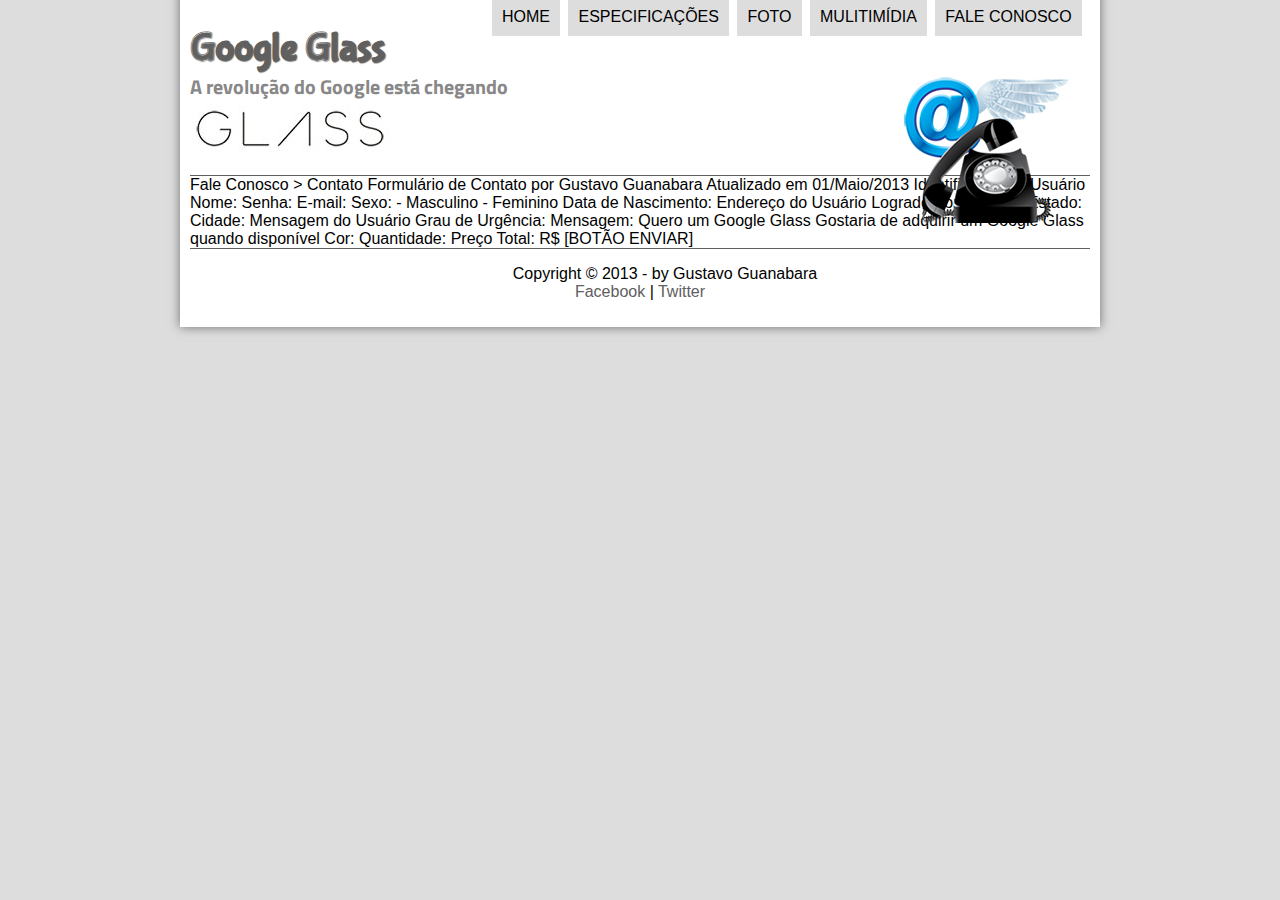
==== faleConosco.html @ ca6f2cea "82,05 do curso concluido!" ====
<!DOCTYPE html>
<html lang="pt-br">

<head>
  <meta charset="utf-8">
  <title>Tudo sobre Google Glass</title>
  <link rel="stylesheet" href="css/estilo.css">
</head>
<script language="javascript" src="js/funcoes.js"></script>

<body>
  <div id="interface">
    <header id="cabecalho">
      <hgroup>
        <h1>Google Glass</h1>
        <h2>A revolução do Google está chegando</h2>
      </hgroup>
      <img id="icone" src="img/contato.png" alt="Imagem pequena do google glass de cor preta." title="Google Glass">

      <nav id="menu">
        <h1>Menu Principal</h1>
        <ul type="square">
          <li onmouseover="mudaFoto('img/home.png')" onmouseout="mudaFoto('img/contato.png')"><a href="index.html">Home</a></li>
          <li onmouseover="mudaFoto('img/especificacoes.png')" onmouseout="mudaFoto('img/contato.png')"><a href="specs.html">Especificações</a></li>
          <li onmouseover="mudaFoto('img/fotos.png')" onmouseout="mudaFoto('img/contato.png')"><a href="fotos.html">Foto</a></li>
          <li onmouseover="mudaFoto('img/multimidia.png')" onmouseout="mudaFoto('img/contato.png')"><a href="multimidia.html">Mulitimídia</a></li>
          <li onmouseover="mudaFoto('img/contato.png')" onmouseout="mudaFoto('img/contato.png')"><a href="faleConosco.html">Fale Conosco</a></li>
        </ul>
      </nav>
    </header>

        Fale Conosco > Contato Formulário de Contato por Gustavo Guanabara Atualizado em 01/Maio/2013 Identificação do Usuário Nome: Senha: E-mail: Sexo: - Masculino - Feminino Data de Nascimento: Endereço do Usuário Logradouro: Número: Estado: Cidade: Mensagem
        do Usuário Grau de Urgência: Mensagem: Quero um Google Glass Gostaria de adquirir um Google Glass quando disponível Cor: Quantidade: Preço Total: R$ [BOTÃO ENVIAR]

        <footer id="rodape">
          <p>Copyright &copy; 2013 - by Gustavo Guanabara<br> <a href="http://facebook.com/cursosemvideo" target="_blank">Facebook</a> | <a href="http://twitter.com/cursosemvideo" target="_blank">Twitter</a></p>
        </footer>
  </div>
</body>

</html>
---- css/estilo.css ----
@charset "UTF-8";
@import url('https://fonts.googleapis.com/css?family=Finger+Paint|Titillium+Web');
@font-face {
  font-family: 'FonteLogo';
  src: url(../fonts/bubblegum-sans-regular.otf);
}
body{
  font-family:arial, sans-serif;
  background-color: #dddddd;
  color:rgba(0,0,0,1);
}
div#interface{
  width: 900px;
  background-color: #ffffff;
  margin: -20px auto 0px auto;
  box-shadow: 0px 0px 10px rgba(0,0,0,.5);
  padding: 10px;
}
p{
  text-align: justify;
  text-indent: 50px;
}
a{
  color: #606060;
  text-decoration: none;
}
a:hover{
  text-decoration: underline;
}
header#cabecalho img#icone{
  position: absolute;
  left: 900px;
  top: 70px;
}
header#cabecalho{
  border-bottom: 1px #606060 solid;
  height: 150px;
  background: url(../img/glass-logo-peq.jpg) no-repeat 0px 80px;
}
header#cabecalho h1{
  font-family: 'FonteLogo', sans-serif;
  font-size: 30pt;
  color: #606060;
  text-shadow: 1px 1px 1px rgba(0, 0, 0, 0.6);
  padding: 0px;
  margin-bottom: 0px;
}
header#cabecalho h2{
  font-family: 'Titillium Web', sans-serif;
  font-size: 15pt;
  color: #888888;
  padding: 0px;
  margin-top: 0px;
}
/*Formatarção de imagens com legendas*/
figure.fotoLegenda{
  position: relative;
  border:  8px solid white;
  box-shadow: 1px 1px 4px black;
}
figure.fotoLegenda img{
  width: 100%;
  height: 100%;
}
figure.fotoLegenda figcaption{
  opacity: 0;
  position: absolute;
  top: 0px;
  background-color: rgba(0, 0, 0, 0.4);
  color: white;
  width: 100%;
  height:100%;
  padding: 10px;
  box-sizing: border-box;
  transition: opacity 1s;
}
figure.fotoLegenda:hover figcaption{
  opacity: 1;
}
nav#menu{
  display: block;
}
nav#menu ul{
  list-style: none;
  text-transform: uppercase;
  position: absolute;
  top: -20px;
  left: 450px;
}
nav#menu li{
  display: inline-block;
  background-color: #dddddd;
  padding: 10px;
  margin: 2px;
  transition: background-color 1s;
}
nav#menu h1{
  display: none;
}
nav#menu li:hover{
  background-color: #606060;
}
nav#menu a{
  color: #000000;
  text-decoration: none;
}
nav#menu a:hover{
  color: #ffffff;
}
section#corpo{
  display:block;
  width: 500px;
  float: left;
  border-right: 1px solid #606060;
  padding-right: 15px;
}
article#noticia-principal h2{
  font-size: 13pt;
  color: #606060;
  background-color: #dddddd;
  padding: 5px 0px 5px 10px;
  margin: 10px 0px 10px 0px;
}
header#cabecalho-artigo h1{
  font-family: 'FonteLogo', sans-serif;
  font-size: 20pt;
  color: #606060;
  margin-bottom: 0px;
  margin-top: 0px;
}
header#cabecalho-artigo h2{
  font-size: 13pt;
  color: #cecece;
  background-color: #ffffff;
  margin: 0px;
}
.direita{
  text-align: right;
}
header#cabecalho-artigo h3{
  font-size: 12px;
  color: #606060;
}
table#tabela{
  border: 1px solid #606060;
  border-spacing: 0px;
  margin-left: auto;
  margin-right: auto;
}
table#tabela td{
  border: 1px solid #606060;
  padding: 10px;
}
table#tabela td.colLeft{
  color: #ffffff;
  background-color: #606060;
  font-family: Arial, sans-serif;
  text-align: right;
  vertical-align: middle;
  font-weight: bold;
}
table#tabela td.colRight{
  background-color: #cecece;
}
table#tabela caption{
  color: #888888;
  font-size: 13pt;
  font-weight: bolder;
}
table#tabela caption span{
  display: block;
  float: right;
  color: #000000;
  font-size: 8pt;
  margin-top: 10px;
}
aside#lateral{
  display: block;
  width: 350px;
  float: right;
  background-color: #dddddd;
  padding: 10px;
  margin-top: 10px;
  box-shadow: 2px 2px 2px rgba(0, 0, 0, 0.5);
}
aside#lateral h1{
  font-family: 'FonteLogo', sans-serif;
  font-size: 20pt;
  color: #606060;
  margin-top: 0px;
}
aside#lateral h2{
  background-color: #606060;
  font-size: 13pt;
  color: #ffffff;
  padding: 5px;

}
footer#rodape{
  clear: both;
  border-top: 1px solid #606060;
}
footer#rodape p{
  text-align: center;
}
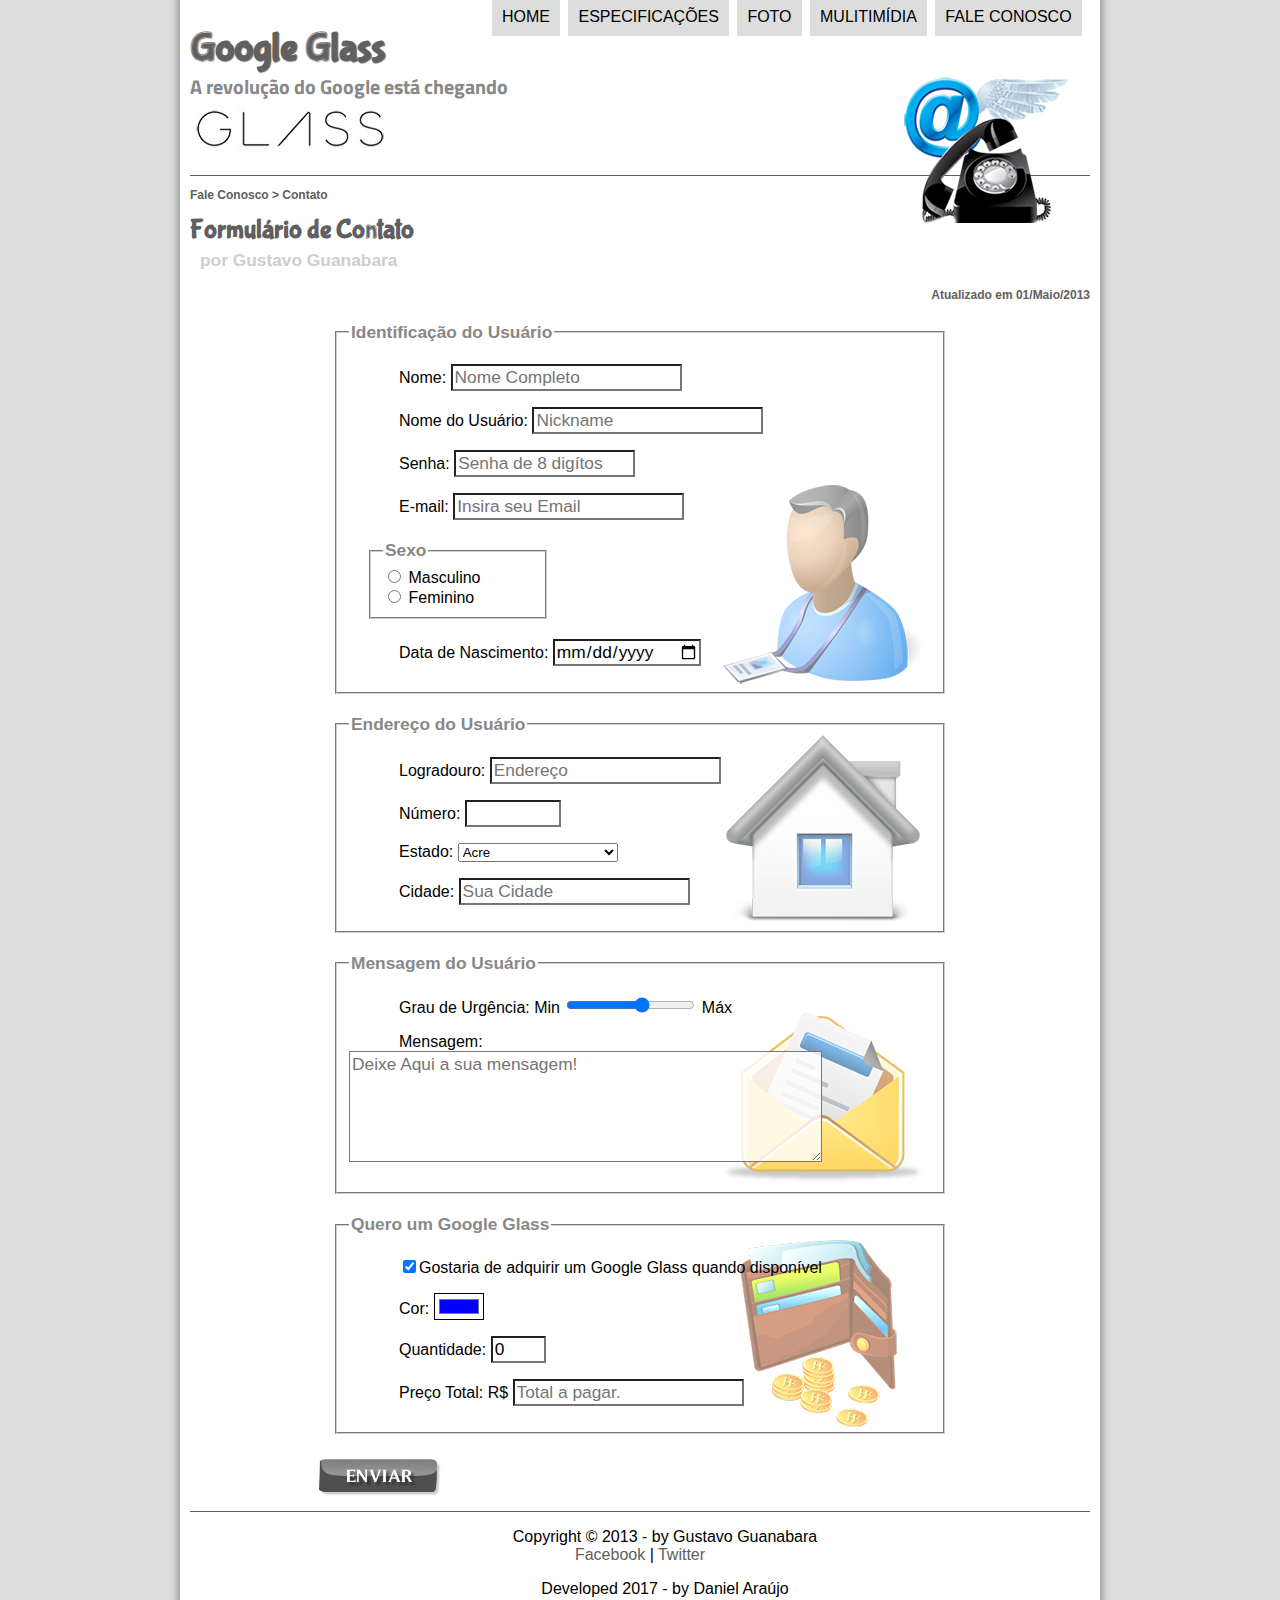
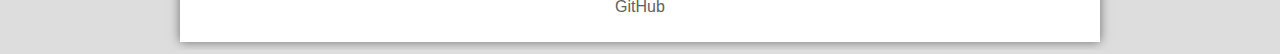
==== commit cc963bcd: "Finalizando o curso de HTML5 e CSS3 do Gustavo Guanabara" ====
--- a/faleConosco.html
+++ b/faleConosco.html
@@ -5,8 +5,17 @@
   <meta charset="utf-8">
   <title>Tudo sobre Google Glass</title>
   <link rel="stylesheet" href="css/estilo.css">
+  <link rel="stylesheet" href="css/form.css">
+  <script language="javascript" src="js/funcoes.js"></script>
+  <script>
+    function calc_total(){
+      var qtd = parseInt(document.getElementById('cQtd').value);
+      tot = qtd * 1500;
+      document.getElementById('cTot').value = tot;
+    }
+  </script>
 </head>
-<script language="javascript" src="js/funcoes.js"></script>
+
 
 <body>
   <div id="interface">
@@ -28,13 +37,144 @@
         </ul>
       </nav>
     </header>
+    <section id="corpoFull">
+      <article id="noticia-principal">
+        <header id="cabecalho-artigo">
+          <hgroup>
+            <h3>Fale Conosco > Contato</h3>
+            <h1>Formulário de Contato</h1>
+            <h2>por Gustavo Guanabara</h2>
+            <h3 class="direita">Atualizado em 01/Maio/2013</h3>
+          </hgroup>
+        </header>
+        <form id="fContato" action="mailto:danieloliveira14@gmail.com" method="post" oninput="calc_total();">
+          <fieldset id="usuario">
+            <legend>Identificação do Usuário</legend>
+            <p><label for="cNome">Nome: <input type="text" name="tNome" id="cNome" size="20" maxlength="30" placeholder="Nome Completo"></label></p>
+            <p><label for="cUser">Nome do Usuário: <input type="text" name="tUser" id="cUser" size="20" maxlength="30" placeholder="Nickname"></label></p>
+            <p><label for="cSenha">Senha: <input type="password" name="tSenha" id="cSenha"size="15" maxlength="8" placeholder="Senha de 8 digítos"></label></p>
+            <p><label for="cMail">E-mail: <input type="email" name="tMail" id="cMail" size="20" maxlength="40" placeholder="Insira seu Email"></label></p>
+            <fieldset id="sexo">
+              <legend>Sexo</legend>
+              <input type="radio" name="tSexo" id="cMasc"> <label for="cMasc">Masculino</label><br>
+              <input type="radio" name="tSexo" id="cFem"> <label for="cFem">Feminino</label> </fieldset>
+            <p><label for="cDate">Data de Nascimento: <input type="date" name="tDate" id="cDate"></label></p>
+          </fieldset>
+          <fieldset id="endereco">
+            <legend>Endereço do Usuário</legend>
+            <p><label for="cRua">Logradouro: <input type="text" name="tRua" id="cRua" size="20" maxlength="80" placeholder="Endereço"></label></p>
+            <p><label for="cNum">Número: <input type="number" name="tNum" id="cNum" min="0" max="99999"></label></p>
+            <p><label for="cEst">Estado: </label>
+              <select name="tEst" id="cEst">
+              <optgroup label="Região Norte">
+                <option value="AC">Acre</option>
+                <option value="AP">Amapá</option>
+                <option value="AM">Amazonas</option>
+                <option value="PA">Pará</option>
+                <option value="RD">Rondônia</option>
+                <option value="RO">Roraima</option>
+                <option value="TO">Tocantins</option>
+              </optgroup>
+              <optgroup label="Região Nordeste">
+                <option value="AL">Alagoas</option>
+                <option value="BA">Bahia</option>
+                <option value="CE">Ceará</option>
+                <option value="MA">Maranhão</option>
+                <option value="PA">Paraíba</option>
+                <option value="PE">Pernambuco</option>
+                <option value="PI">Piauí</option>
+                <option value="RN">Rio Grande do Norte</option>
+                <option value="SE">Sergipe</option>
+              </optgroup>
+              <optgroup label="Região Sudeste">
+                <option value="ES">Espirito Santo</option>
+                <option value="MG">Minas Gerais</option>
+                <option value="RJ">Rio de Janeiro</option>
+                <option value="SP">São Paulo</option>
+              </optgroup>
+              <optgroup label="Região Centro Oeste">
+                <option value="DF">Distrito Federal</option>
+                <option value="GO">Goiás</option>
+                <option value="MG">Mato Grosso</option>
+                <option value="MS">Mato Grosso do Sul</option>
+              </optgroup>
+              <optgroup label="Região Sul">
+                <option value="PR">Paraná</option>
+                <option value="RS">Rio Grande do Sul</option>
+                <option value="SC">Santa Catarina</option>
+              </optgroup>
+            </select>
+            </p>
+            <p><label for="cCid">Cidade: </label><input type="text" name="tCid" id="cCid" size="20" maxlength="40" placeholder="Sua Cidade" list="cidades"></p>
+            <datalist id="cidades">
+              <option value="Rio de Janeiro"></option>
+              <option value="Nova Iguaçu"></option>
+              <option value="Niterói"></option>
+              <option value="São Paulo"></option>
+              <option value="Bauru"></option>
+              <option value="Campinas"></option>
+              <option value="Belo Horizonte"></option>
+              <option value="Viçosa"></option>
+              <option value="Vitória"></option>
+              <option value="Rio Branco"></option>
+              <option value="Porto Velho"></option>
+              <option value="Boa Vista"></option>
+              <option value="Belém"></option>
+              <option value="Macapá"></option>
+              <option value="Palmas"></option>
+              <option value="São Luis"></option>
+              <option value="Imperatriz"></option>
+              <option value="Teresina"></option>
+              <option value="Fortaleza"></option>
+              <option value="Sobral"></option>
+              <option value="Iguatu"></option>
+              <option value="Juazeiro do Norte"></option>
+              <option value="Natal"></option>
+              <option value="Mossoró"></option>
+              <option value="Campina Grande"></option>
+              <option value="João Pessoa"></option>
+              <option value="Caruaru"></option>
+              <option value="Recife"></option>
+              <option value="Maceió"></option>
+              <option value="Aracaju"></option>
+              <option value="Salvador"></option>
+              <option value="Feira de Santana"></option>
+              <option value="Ilhéus"></option>
+              <option value="Juazeiro"></option>
+              <option value="Cuiabá"></option>
+              <option value="Brasília"></option>
+              <option value="Goiania"></option>
+              <option value="Campo Grande"></option>
+              <option value="Curitiba"></option>
+              <option value="São José dos Pinhais"></option>
+              <option value="Florianópolis"></option>
+              <option value="Chapecó"></option>
+              <option value="Porto Alegre"></option>
+              <option value="Caxias"></option>
+            </datalist>
+          </fieldset>
+          <fieldset id="mensagem">
+            <legend>Mensagem do Usuário</legend>
+            <p><label for="cUrg">Grau de Urgência: </label>Min <input type="range" name="tUrg" id="cUrg" min="0" max="10" step="2"> Máx</p>
+            <p><label for="cMsg">Mensagem: </label><textarea name="tMsg" id="cMsg" rows="5" cols="45" placeholder="Deixe Aqui a sua mensagem!"></textarea></p>
+          </fieldset>
+          <fieldset id="pedido">
+            <legend>Quero um Google Glass</legend>
+            <p><input type="checkbox" name="tPed" id="cPed" checked><label for="cPed">Gostaria de adquirir um Google Glass quando disponível</label></p>
+            <p><label for="cCor">Cor: </label><input type="color" name="tCor" id="cCor" value="#0000FF"></p>
+            <p><label for="cQtd">Quantidade: </label><input type="number" name="tQtd" id="cQtd" min="0" max="5" value="0"></p>
+            <p><label for="cTot">Preço Total: R$ </label> <input type="text" name="tTot" id="cTot" placeholder="Total a pagar." readonly></p>
+          </fieldset>
 
-        Fale Conosco > Contato Formulário de Contato por Gustavo Guanabara Atualizado em 01/Maio/2013 Identificação do Usuário Nome: Senha: E-mail: Sexo: - Masculino - Feminino Data de Nascimento: Endereço do Usuário Logradouro: Número: Estado: Cidade: Mensagem
-        do Usuário Grau de Urgência: Mensagem: Quero um Google Glass Gostaria de adquirir um Google Glass quando disponível Cor: Quantidade: Preço Total: R$ [BOTÃO ENVIAR]
+          <input type="image" name="tEnviar" src="img/botao-enviar.png">
 
-        <footer id="rodape">
-          <p>Copyright &copy; 2013 - by Gustavo Guanabara<br> <a href="http://facebook.com/cursosemvideo" target="_blank">Facebook</a> | <a href="http://twitter.com/cursosemvideo" target="_blank">Twitter</a></p>
-        </footer>
+        </form>
+      </article>
+    </section>
+    <footer id="rodape">
+      <p>Copyright &copy; 2013 - by Gustavo Guanabara<br> <a href="http://facebook.com/cursosemvideo" target="_blank">Facebook</a> | <a href="http://twitter.com/cursosemvideo" target="_blank">Twitter</a></p>
+      <p>Developed 2017 - by Daniel Araújo <br> <a href="https://github.com/Pakato14/GLASS_PROJECT" target="_blank">GitHub</a></p>
+    </footer>
   </div>
 </body>
 
--- a/css/estilo.css
+++ b/css/estilo.css
@@ -194,7 +194,13 @@
   font-size: 13pt;
   color: #ffffff;
   padding: 5px;
-
+}
+video.movie{
+  display: block;
+  position: relative;
+  margin-left: auto;
+  margin-right: auto;
+  width:350px;
 }
 footer#rodape{
   clear: both;
--- a/css/form.css
+++ b/css/form.css
@@ -0,0 +1,43 @@
+@charset "UTF-8";
+section{
+  display: block;
+}
+
+form{
+  width: 650px;
+  margin: auto;
+}
+input, textarea{
+  font-family: sans-serif;
+  font-weight: normal;
+  font-size: 13pt;
+  background-color: rgba(255, 255, 255, 0.8);
+}
+input:hover, textarea:hover{
+  background-color: #dddddd;
+}
+legend{
+  color: #888888;
+  font-weight: bold;
+  font-size: 13pt;
+  font-family: sans-serif;
+}
+fieldset{
+  border-color: #cecece;
+  margin: 20px;
+}
+fieldset#sexo{
+  width: 150px;
+}
+fieldset#usuario{
+  background: url("../img/icone-contato.png") no-repeat 95% 95%;
+}
+fieldset#endereco{
+  background: url("../img/icone-endereco.png") no-repeat 95% 95%;
+}
+fieldset#mensagem{
+  background: url("../img/icone-mensagem.png") no-repeat 95% 95%;
+}
+fieldset#pedido{
+  background: url("../img/icone-pagamento.png") no-repeat 95% 95%;
+}
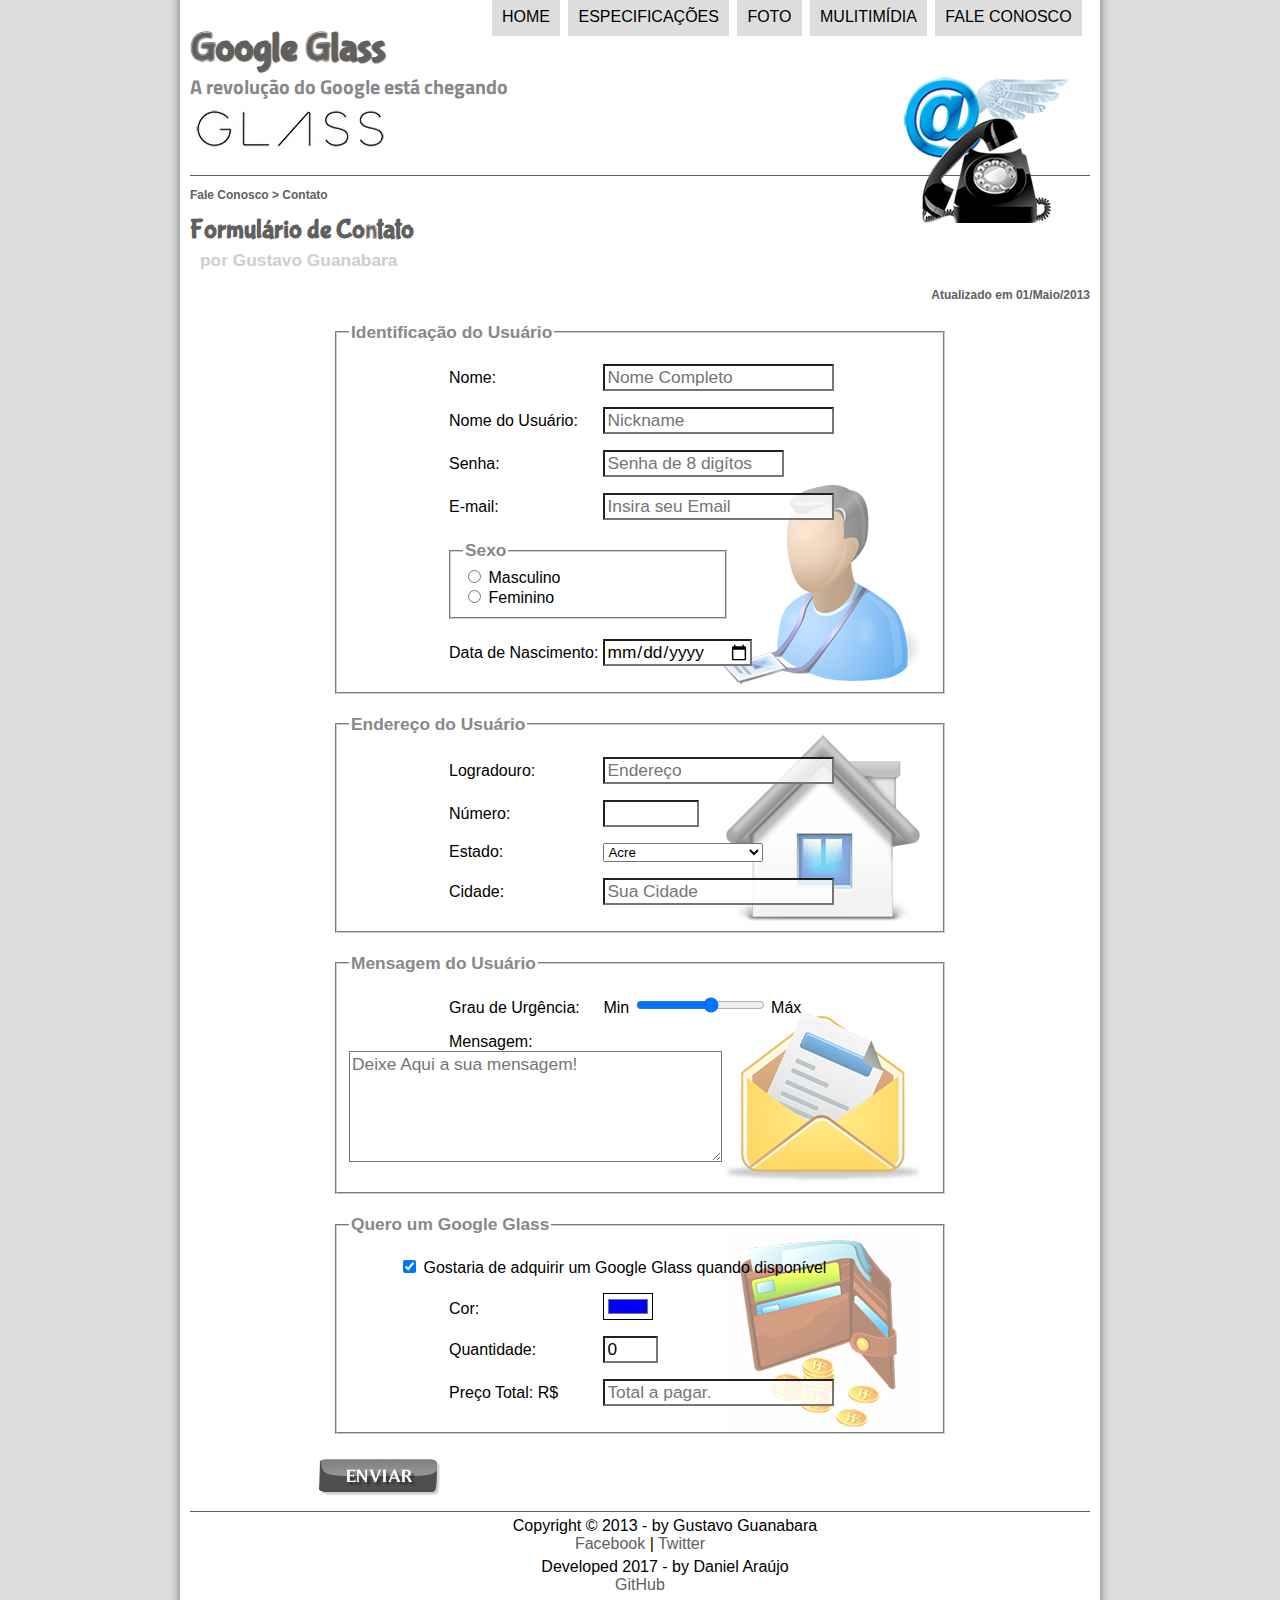
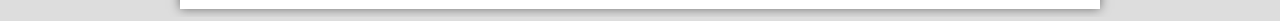
==== commit 7530382e: "Ajustes finais do curso de HTML5 e CSS3 do Gustavo Guanabara" ====
--- a/faleConosco.html
+++ b/faleConosco.html
@@ -50,21 +50,42 @@
         <form id="fContato" action="mailto:danieloliveira14@gmail.com" method="post" oninput="calc_total();">
           <fieldset id="usuario">
             <legend>Identificação do Usuário</legend>
-            <p><label for="cNome">Nome: <input type="text" name="tNome" id="cNome" size="20" maxlength="30" placeholder="Nome Completo"></label></p>
-            <p><label for="cUser">Nome do Usuário: <input type="text" name="tUser" id="cUser" size="20" maxlength="30" placeholder="Nickname"></label></p>
-            <p><label for="cSenha">Senha: <input type="password" name="tSenha" id="cSenha"size="15" maxlength="8" placeholder="Senha de 8 digítos"></label></p>
-            <p><label for="cMail">E-mail: <input type="email" name="tMail" id="cMail" size="20" maxlength="40" placeholder="Insira seu Email"></label></p>
+            <p>
+              <label for="cNome">Nome:</label>
+              <input type="text" name="tNome" id="cNome" size="20" maxlength="30" placeholder="Nome Completo">
+            </p>
+            <p>
+              <label for="cUser">Nome do Usuário:</label>
+              <input type="text" name="tUser" id="cUser" size="20" maxlength="30" placeholder="Nickname"></p>
+            <p>
+              <label for="cSenha">Senha:</label>
+              <input type="password" name="tSenha" id="cSenha"size="15" maxlength="8" placeholder="Senha de 8 digítos">
+            </p>
+            <p>
+              <label for="cMail">E-mail: </label>
+              <input type="email" name="tMail" id="cMail" size="20" maxlength="40" placeholder="Insira seu Email">
+            </p>
             <fieldset id="sexo">
               <legend>Sexo</legend>
               <input type="radio" name="tSexo" id="cMasc"> <label for="cMasc">Masculino</label><br>
               <input type="radio" name="tSexo" id="cFem"> <label for="cFem">Feminino</label> </fieldset>
-            <p><label for="cDate">Data de Nascimento: <input type="date" name="tDate" id="cDate"></label></p>
+            <p>
+              <label for="cDate">Data de Nascimento: </label>
+              <input type="date" name="tDate" id="cDate">
+            </p>
           </fieldset>
           <fieldset id="endereco">
             <legend>Endereço do Usuário</legend>
-            <p><label for="cRua">Logradouro: <input type="text" name="tRua" id="cRua" size="20" maxlength="80" placeholder="Endereço"></label></p>
-            <p><label for="cNum">Número: <input type="number" name="tNum" id="cNum" min="0" max="99999"></label></p>
-            <p><label for="cEst">Estado: </label>
+            <p>
+              <label for="cRua">Logradouro: </label>
+              <input type="text" name="tRua" id="cRua" size="20" maxlength="80" placeholder="Endereço">
+            </p>
+            <p>
+              <label for="cNum">Número: </label>
+              <input type="number" name="tNum" id="cNum" min="0" max="99999">
+            </p>
+            <p>
+              <label for="cEst">Estado: </label>
               <select name="tEst" id="cEst">
               <optgroup label="Região Norte">
                 <option value="AC">Acre</option>
@@ -105,7 +126,10 @@
               </optgroup>
             </select>
             </p>
-            <p><label for="cCid">Cidade: </label><input type="text" name="tCid" id="cCid" size="20" maxlength="40" placeholder="Sua Cidade" list="cidades"></p>
+            <p>
+              <label for="cCid">Cidade: </label>
+              <input type="text" name="tCid" id="cCid" size="20" maxlength="40" placeholder="Sua Cidade" list="cidades">
+            </p>
             <datalist id="cidades">
               <option value="Rio de Janeiro"></option>
               <option value="Nova Iguaçu"></option>
@@ -155,15 +179,33 @@
           </fieldset>
           <fieldset id="mensagem">
             <legend>Mensagem do Usuário</legend>
-            <p><label for="cUrg">Grau de Urgência: </label>Min <input type="range" name="tUrg" id="cUrg" min="0" max="10" step="2"> Máx</p>
-            <p><label for="cMsg">Mensagem: </label><textarea name="tMsg" id="cMsg" rows="5" cols="45" placeholder="Deixe Aqui a sua mensagem!"></textarea></p>
+            <p>
+              <label for="cUrg">Grau de Urgência: </label>
+              Min <input type="range" name="tUrg" id="cUrg" min="0" max="10" step="2"> Máx
+            </p>
+            <p>
+              <label for="cMsg">Mensagem: </label>
+              <textarea name="tMsg" id="cMsg" rows="5" cols="35" placeholder="Deixe Aqui a sua mensagem!"></textarea>
+            </p>
           </fieldset>
           <fieldset id="pedido">
             <legend>Quero um Google Glass</legend>
-            <p><input type="checkbox" name="tPed" id="cPed" checked><label for="cPed">Gostaria de adquirir um Google Glass quando disponível</label></p>
-            <p><label for="cCor">Cor: </label><input type="color" name="tCor" id="cCor" value="#0000FF"></p>
-            <p><label for="cQtd">Quantidade: </label><input type="number" name="tQtd" id="cQtd" min="0" max="5" value="0"></p>
-            <p><label for="cTot">Preço Total: R$ </label> <input type="text" name="tTot" id="cTot" placeholder="Total a pagar." readonly></p>
+            <p>
+              <input type="checkbox" name="tPed" id="cPed" checked>
+              <label id="ask" for="cPed">Gostaria de adquirir um Google Glass quando disponível</label>
+            </p>
+            <p>
+              <label for="cCor">Cor: </label>
+              <input type="color" name="tCor" id="cCor" value="#0000FF">
+            </p>
+            <p>
+              <label for="cQtd">Quantidade: </label>
+              <input type="number" name="tQtd" id="cQtd" min="0" max="5" value="0">
+            </p>
+            <p>
+              <label for="cTot">Preço Total: R$ </label>
+              <input type="text" name="tTot" id="cTot" placeholder="Total a pagar." readonly>
+            </p>
           </fieldset>
 
           <input type="image" name="tEnviar" src="img/botao-enviar.png">
--- a/css/estilo.css
+++ b/css/estilo.css
@@ -208,4 +208,6 @@
 }
 footer#rodape p{
   text-align: center;
-}
+  margin-bottom: 5px;
+  margin-top: 5px;
+}
--- a/css/form.css
+++ b/css/form.css
@@ -1,6 +1,10 @@
 @charset "UTF-8";
-section{
-  display: block;
+label{
+  display: inline-block;
+  width: 200px;
+}
+label#ask{
+  display: inline;
 }
 
 form{
@@ -27,7 +31,8 @@
   margin: 20px;
 }
 fieldset#sexo{
-  width: 150px;
+  width: 250px;
+  margin-left: 100px;
 }
 fieldset#usuario{
   background: url("../img/icone-contato.png") no-repeat 95% 95%;
